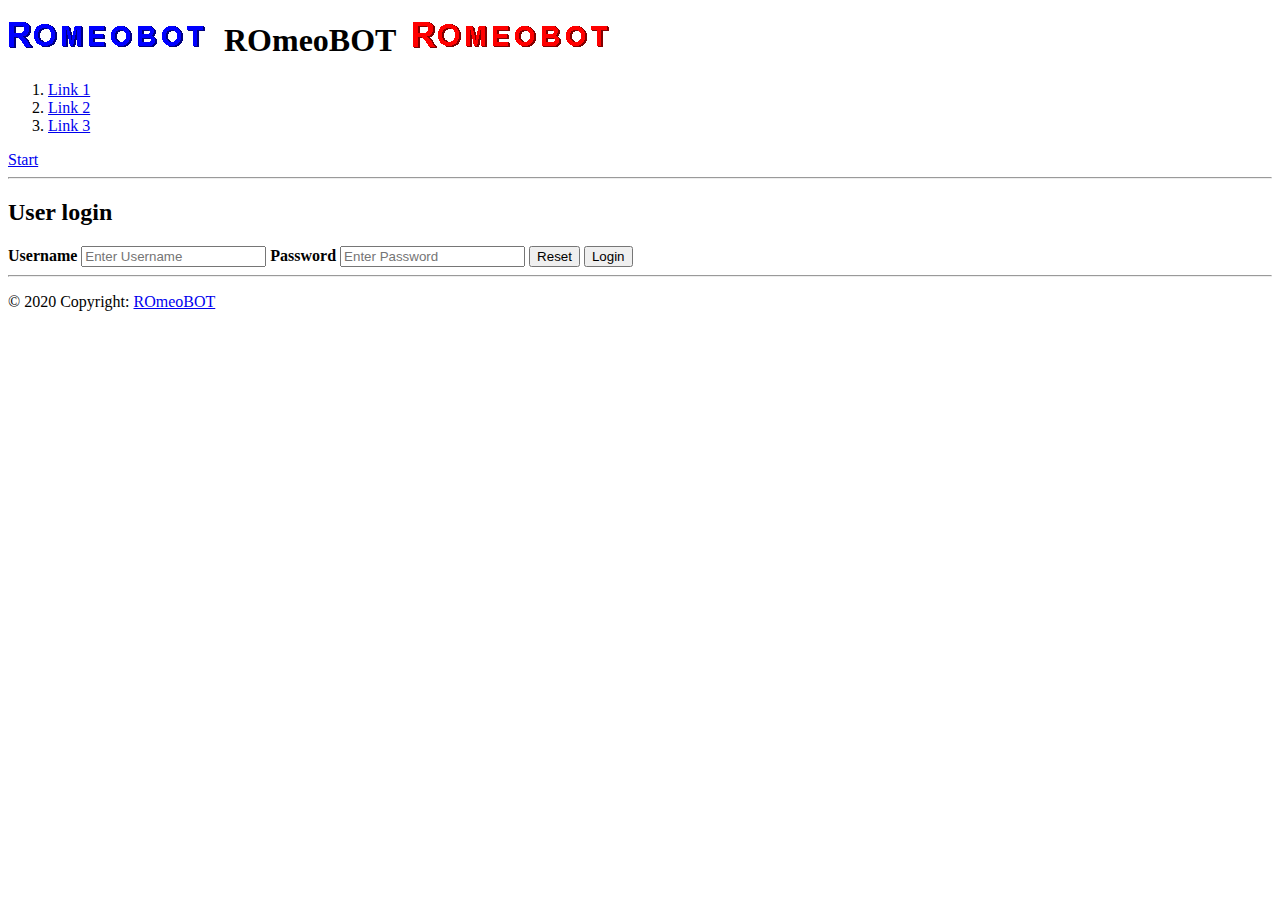
==== src/main/Html/login.html @ 49611f03 "Committing Front-End assignment 1" ====
<!DOCTYPE html>
<html>

<head>
    <title>Login page</title>
    <meta charset="utf-8">
</head>
<body>

    <header>
        <div>
    <h1>
        <img src="img/bluebot.gif" id="ROmeoBOT" />
        &nbsp;ROmeoBOT&nbsp;
        <img src="img/redbot.gif" id="ROmeoBOT" />
    </h1>
    <p>
        <ol>
            <li><a href="#">Link 1</a></li>
            <li><a href="#">Link 2</a></li>
            <li><a href="#">Link 3</a></li>
        </ol>
    </p>            
    <a href="index.html">Start</a>
        </div> 
        <hr /> 
    </header>
    <h2>User login</h2>

    <div class="container">
        <label for="uname"><b>Username</b></label>
        <input type="text" placeholder="Enter Username" name="uname" required>
    
        <label for="psw"><b>Password</b></label>
        <input type="password" placeholder="Enter Password" name="psw" required>
    
        <button type="reset">Reset</button>
        <button type="submit">Login</button>
      </div>

    <footer>
        <hr />
        <span>
            <p>© 2020 Copyright: <a href="#">ROmeoBOT</a></p>
        </span>
    </footer>
</body>

</html>
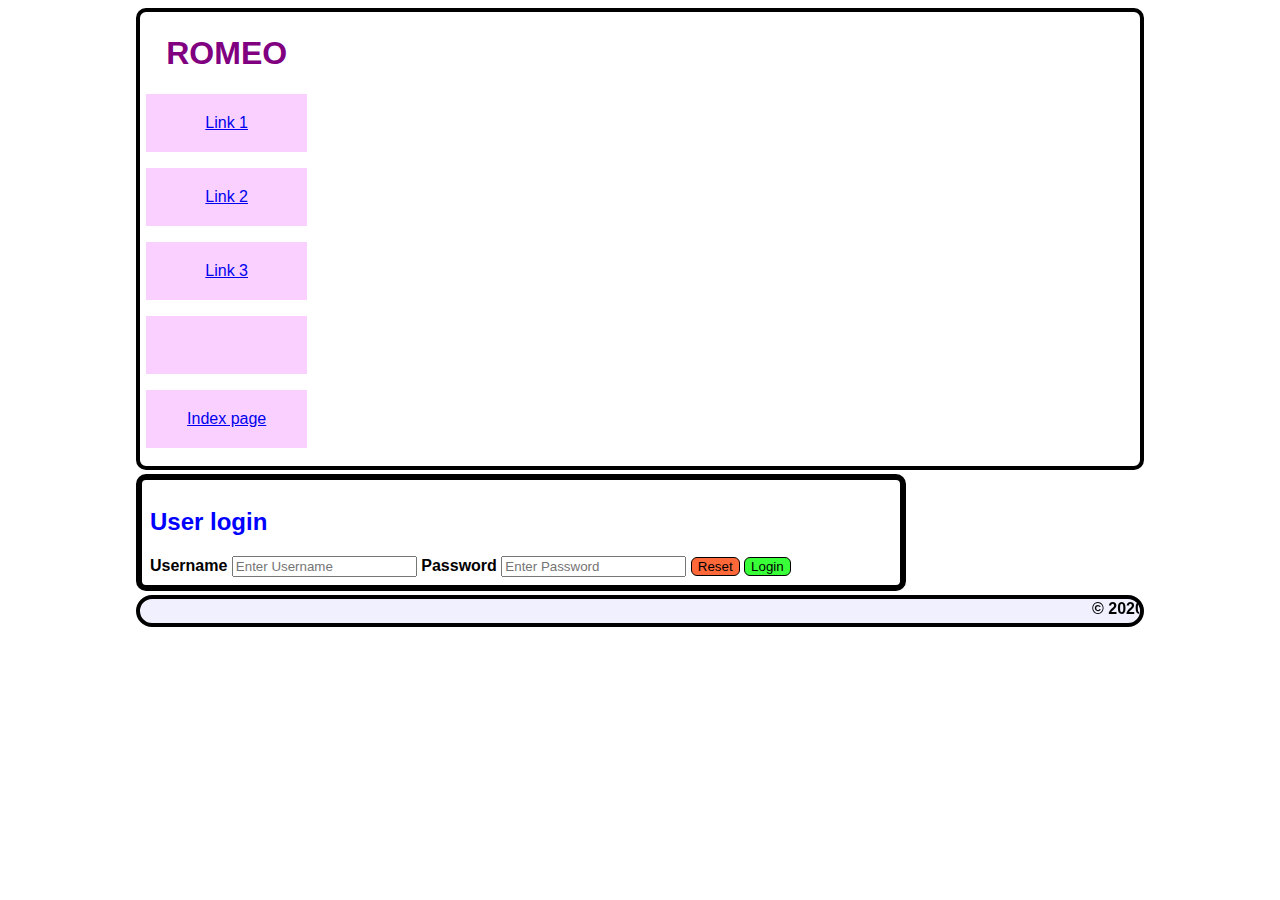
==== commit 368e71f5: "Assignment 2 css done" ====
--- a/src/main/Html/login.html
+++ b/src/main/Html/login.html
@@ -4,46 +4,45 @@
 <head>
     <title>Login page</title>
     <meta charset="utf-8">
+    <link rel="stylesheet" href="Styling.css">
 </head>
+
 <body>
+    <div class="grid-container">
+        <div class="item1">
+            <header>
+            <div class="newspaper1">
+            <h1>ROMEO</h1>
+            <P><a href="#">Link 1</a></P>
+            <P><a href="#">Link 2</a></P>
+            <P><a href="#">Link 3</a></P>
+            <P>&nbsp</P>        
+            <p><a href="index.html">Index page</a></p>          
+            </div>
+            </header>
+        </div>
 
-    <header>
-        <div>
-    <h1>
-        <img src="img/bluebot.gif" id="ROmeoBOT" />
-        &nbsp;ROmeoBOT&nbsp;
-        <img src="img/redbot.gif" id="ROmeoBOT" />
-    </h1>
-    <p>
-        <ol>
-            <li><a href="#">Link 1</a></li>
-            <li><a href="#">Link 2</a></li>
-            <li><a href="#">Link 3</a></li>
-        </ol>
-    </p>            
-    <a href="index.html">Start</a>
-        </div> 
-        <hr /> 
-    </header>
-    <h2>User login</h2>
+        <div class="item2">
+            <main>
+            <h2>User login</h2>
 
-    <div class="container">
-        <label for="uname"><b>Username</b></label>
-        <input type="text" placeholder="Enter Username" name="uname" required>
-    
-        <label for="psw"><b>Password</b></label>
-        <input type="password" placeholder="Enter Password" name="psw" required>
-    
-        <button type="reset">Reset</button>
-        <button type="submit">Login</button>
-      </div>
-
-    <footer>
-        <hr />
-        <span>
-            <p>© 2020 Copyright: <a href="#">ROmeoBOT</a></p>
-        </span>
-    </footer>
+            <div class="container">
+                <label for="uname"><b>Username</b></label>
+                <input type="text" placeholder="Enter Username" name="uname" required>
+                <label for="psw"><b>Password</b></label>
+                <input type="password" placeholder="Enter Password" name="psw" required>
+                <button id=reset type="reset">Reset</button>
+                <button id=submit type="submit">Login</button>
+              </div>
+            </main>
+        </div>
+        
+    <div class="item4">
+        <footer>
+            <b><marquee>© 2020 ROMEO PETTERSSON</marquee></b>
+        </footer>
+    </div>
+    </div>
 </body>
 
-</html>
+</html>--- a/src/main/Html/Styling.css
+++ b/src/main/Html/Styling.css
@@ -0,0 +1,92 @@
+body {
+      font-family: sans-serif;
+      max-width: 1024px;
+      margin: auto;
+}
+
+h1 {  
+  font-family:himalaya , sans-serif;
+  color: purple;
+}
+h2 {  
+  font-family: "Arial black", sans-serif;
+  color: blue;
+}
+P {
+  background-color: #f9d0ff;
+  padding: 20px 10px; 
+}
+li:nth-child(odd) {
+  background-color: #ffe0e0;
+}
+li:nth-child(even) {
+  background-color: #e0e0ff;
+}
+
+header {
+  text-align: center;
+  border-radius: 10px;
+  border: 4px solid #000000;
+  padding: 2px 6px; 
+}
+main {
+  border-radius: 10px;
+  border: 6px solid #000000;
+  padding: 8px; 
+}
+aside {
+  text-align: right;
+  border-radius: 10px;
+  border: 6px solid #000000;
+  background-color: #cfffc0;
+  padding: 8px; 
+}
+footer {
+  border-radius: 24px;
+  border: 4px solid #000000;
+  background-color: #F0F0FF;
+  padding: 1px; 
+}
+article {
+  border-radius: 10px;
+  border: 4px dotted #000000;
+  padding: 8px; 
+  background-color: #F0FFF0;
+}
+
+.item1 { grid-area: header; }
+.item2 { grid-area: main; }
+.item3 { grid-area: aside; }
+.item4 { grid-area: footer; }
+
+.grid-container {
+  display: grid;
+  grid-template-areas:
+    'header header header'
+    'main main aside'
+    'footer footer footer';
+  gap: 4px;
+  background-color: #FFFFFF;
+  padding: 8px;
+}
+
+.newspaper1 {
+  column-count: 6;
+  column-gap: 4px;
+  column-fill: auto;
+}
+.newspaper2 {
+  column-count: 2;
+  column-gap: 12px;
+}
+  
+  #reset {
+    background-color: #FF6939;
+    border: 1px solid #000000;
+    border-radius: 6px;
+  } 
+  #submit {
+    background-color: #39FF39;
+    border: 1px solid #000000;
+    border-radius: 6px;
+  }